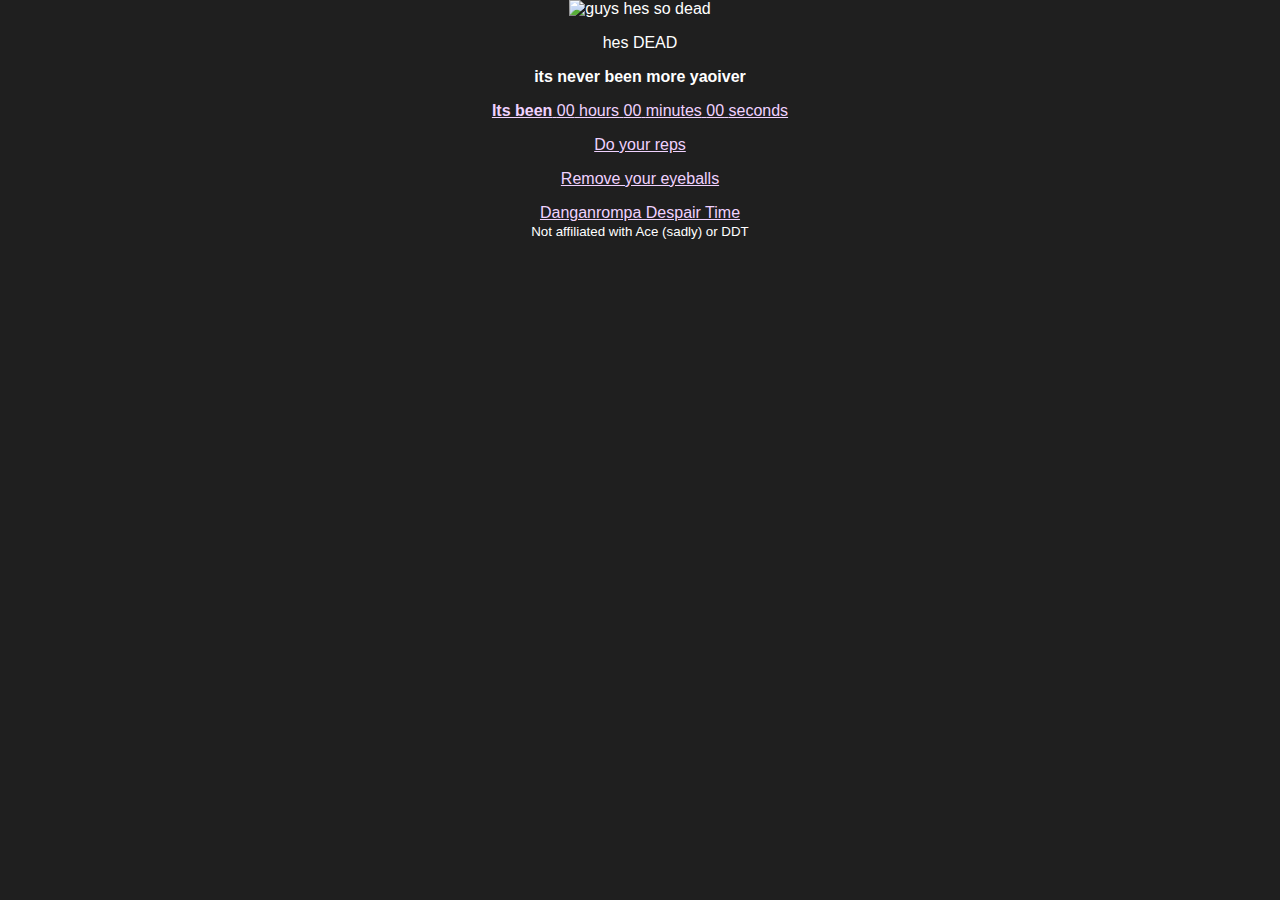
==== index.html @ 8df15bbe "On branch main  Initial commit  Changes to be committed: 	new file:   index.html" ====
<!DOCTYPE html>
<html lang="en">
<head>
    <meta charset="UTF-8">
    <meta name="viewport" content="width=device-width, initial-scale=1.0">
    <title>I MISS ACE</title>
    <script src="main.js"></script>
    <link rel="stylesheet" href="style.css" />
</head>
<body>
    <div id="__next"><div class="Home_site___fUQg"><div>
        <img class="Home_bigImage__Ywzfw" src="https://images2.imgbox.com/ab/54/1ApC0jQt_o.png" alt="guys hes so dead" style="width:500px;height:400px;">
        <div class="Home_streamInfo__Rymqo"><div class="Home_vstack__b9Rvs">
            <p class="Home_videoBoxCaption__Is0Me">hes DEAD</p><p><b>its never been more yaoiver</b></p></div>
            </div><div class="Home_streamInfo__Rymqo Home_pastStreamInfo__srKhb">
                <a href="https://www.youtube.com/watch?v=1JQ4PnqlnrM">
                    <b>Its been</b>
                    <span class="timeel hours">00</span>
                    <span class="timeel timeRefHours">hours</span>
                    <span class="timeel minutes">00</span>
                    <span class="timeel timeRefMinutes">minutes</span>
                    <span class="timeel seconds">00</span>
                    <span class="timeel timeRefSeconds">seconds</span>
                </a>
                </div><p><a href="reps.html">Do your reps</a></p>
                    <p><a href="https://archiveofourown.org/tags/Ace%20Markey%20(Danganronpa:%20Despair%20Time)/works">Remove your eyeballs</a>
                </p><footer>
                    <a href="https://www.youtube.com/@danganronpadespairtime">Danganrompa Despair Time</a>
                     <br><small>Not affiliated with Ace (sadly) or DDT</small></footer></div></div></div>
                     <script id="__NEXT_DATA__" type="application/json">{"props":{"pageProps":{"showDebugBar":false,"staleOnArrival":true,"absolutePrefix":"https://imissfauna.com","channelLink":"https://www.youtube.com/@CeresFauna","dynamic":{"initialImage":"imagesets/no-stream/imfine.jpg","usedImageSet":null,"status":1,"isError":false,"streamInfo":{"link":null,"title":null,"startTime":null,"thumbnail":null,"isMembersOnly":false,"streamType":1}}},"__N_SSP":true},"page":"/","query":{},"buildId":"t7RlJxmkXG3rlQ9dZ3NhZ","isFallback":false,"gssp":true,"locale":"en","locales":["en"],"defaultLocale":"en","scriptLoader":[]}</script>
                     <script src="https://www.googletagmanager.com/gtag/js?id=G-0PWKPBR4HM" data-nscript="afterInteractive"></script><script id="google-analytics" data-nscript="afterInteractive">
        window.dataLayer = window.dataLayer || [];
        function gtag(){dataLayer.push(arguments);}
        gtag('js', new Date());
        gtag('config', 'G-0PWKPBR4HM');
    </script><next-route-announcer><p aria-live="assertive" id="__next-route-announcer__" role="alert" style="border: 0px; clip: rect(0px, 0px, 0px, 0px); height: 1px; margin: -1px; overflow: hidden; padding: 0px; position: absolute; width: 1px; white-space: nowrap; overflow-wrap: normal;"></p></next-route-announcer>
</body>
</html>
---- style.css ----
element {
}
body, html {
  padding: 0;
  margin: 0;
  font-family: 'Source Sans Pro', 'Helvetica', 'Lucida Grande', 'Arial', sans-serif;
  background: #1f1f1f;
  color: white
}
* {
  -webkit-box-sizing: border-box;
  -moz-box-sizing: border-box;
  box-sizing: border-box;
  text-align: center;
}
a {
    color: rgb(240, 210, 255);
  }
.countup {
    text-align: center;
    margin: 120px;
}
  .wrapper > div img {
    display: none;
  }
  .rndmImage {
    background-size: contain;
    background-repeat: no-repeat;
    width: 500px;
    height: 500px;
    margin-left: auto;
    margin-right: auto;
  }
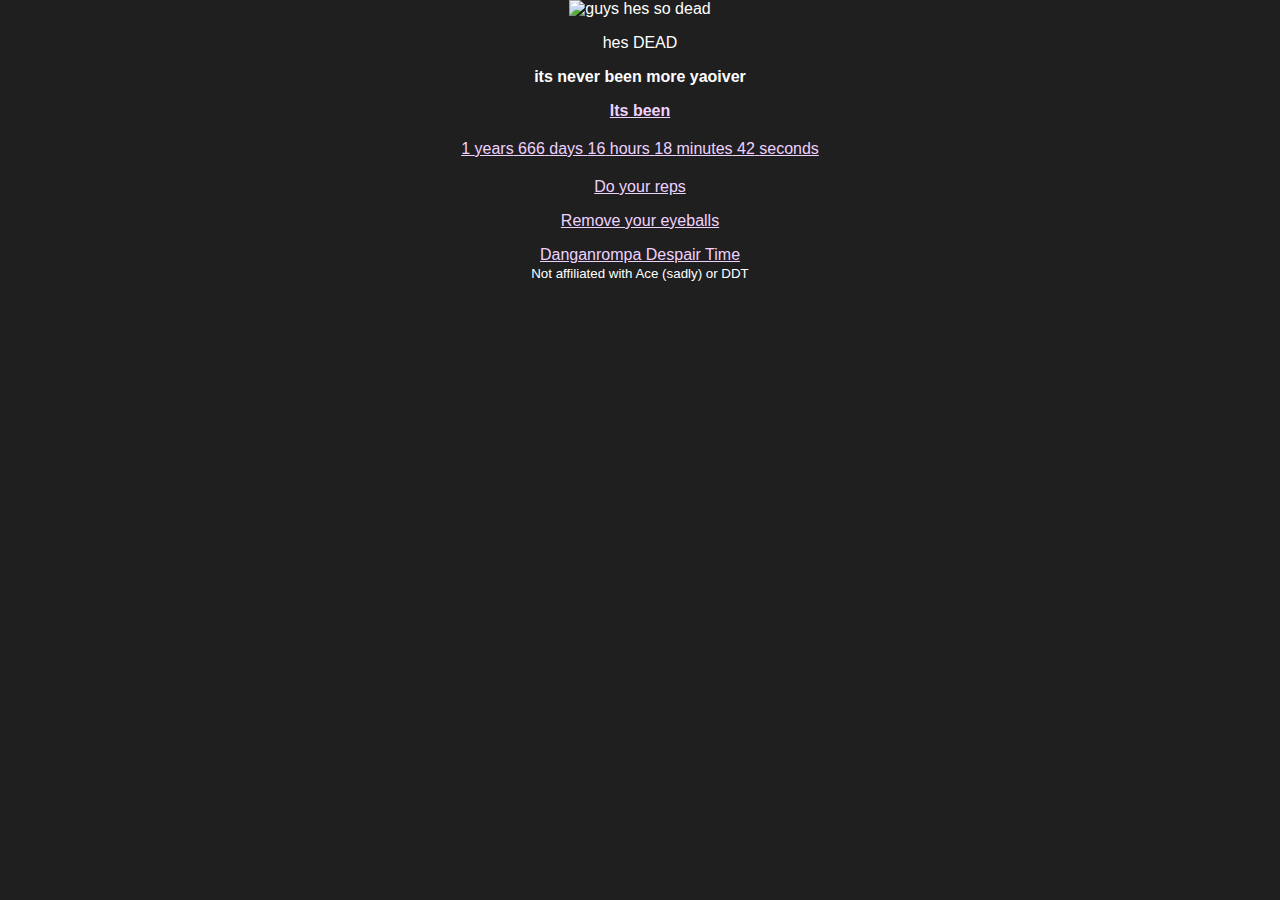
==== commit 82f6e5a5: "modified:   index.html" ====
--- a/index.html
+++ b/index.html
@@ -15,12 +15,19 @@
             </div><div class="Home_streamInfo__Rymqo Home_pastStreamInfo__srKhb">
                 <a href="https://www.youtube.com/watch?v=1JQ4PnqlnrM">
                     <b>Its been</b>
-                    <span class="timeel hours">00</span>
-                    <span class="timeel timeRefHours">hours</span>
-                    <span class="timeel minutes">00</span>
-                    <span class="timeel timeRefMinutes">minutes</span>
-                    <span class="timeel seconds">00</span>
-                    <span class="timeel timeRefSeconds">seconds</span>
+                    <div class="countup" id="countup1">
+                        <span class="timeel years">00</span>
+                        <span class="timeel timeRefYears">years</span>
+                        <span class="timeel days">00</span>
+                        <span class="timeel timeRefDays">days</span>
+                        <span class="timeel hours">00</span>
+                        <span class="timeel timeRefHours">hours</span>
+                        <span class="timeel minutes">00</span>
+                        <span class="timeel timeRefMinutes">minutes</span>
+                        <span class="timeel seconds">00</span>
+                        <span class="timeel timeRefSeconds">seconds</span>
+                      </div>
+                      
                 </a>
                 </div><p><a href="reps.html">Do your reps</a></p>
                     <p><a href="https://archiveofourown.org/tags/Ace%20Markey%20(Danganronpa:%20Despair%20Time)/works">Remove your eyeballs</a>
--- a/style.css
+++ b/style.css
@@ -1,5 +1,3 @@
-element {
-}
 body, html {
   padding: 0;
   margin: 0;
@@ -18,7 +16,7 @@
   }
 .countup {
     text-align: center;
-    margin: 120px;
+    margin: 20px;
 }
   .wrapper > div img {
     display: none;
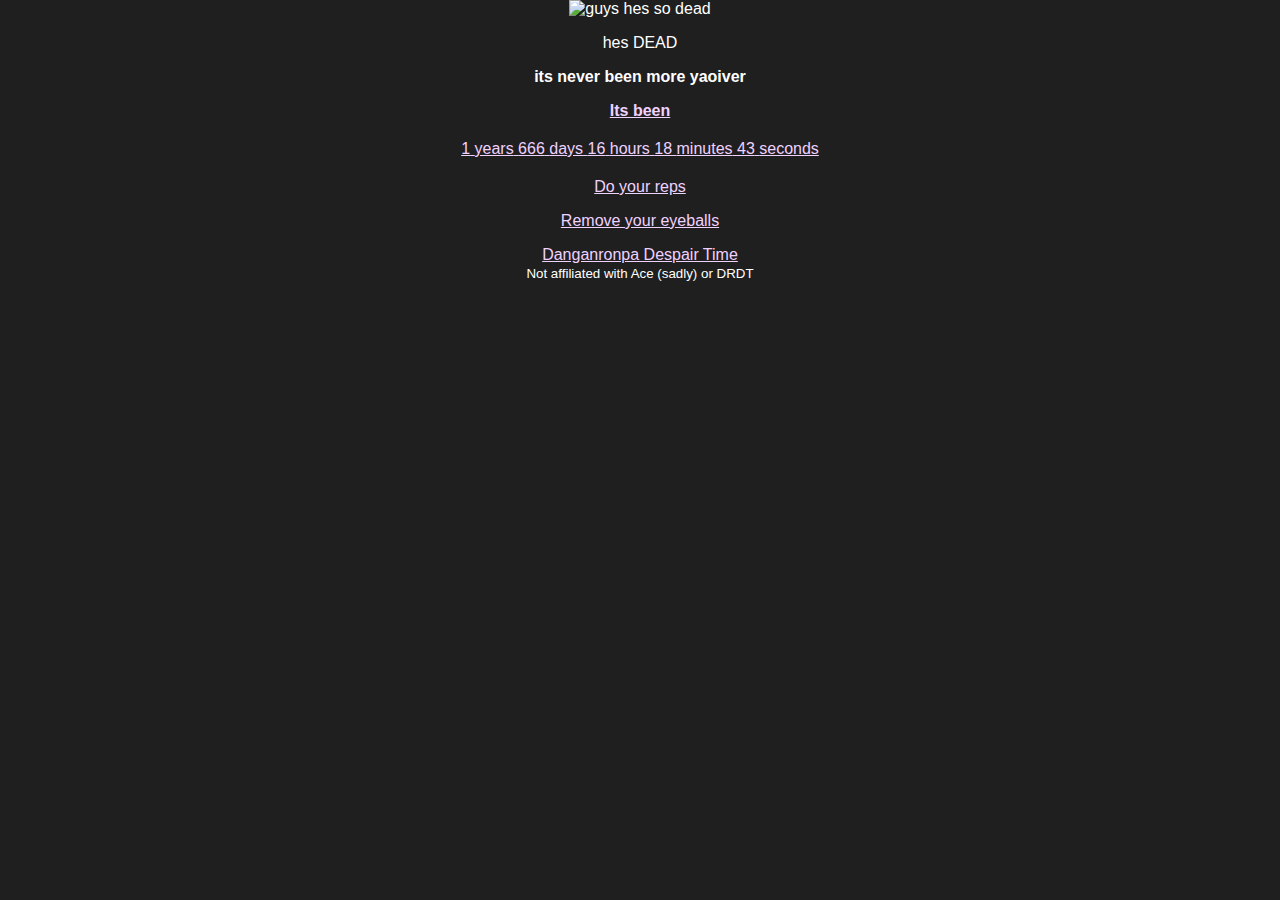
==== commit a240b426: "I suck at grammar" ====
--- a/index.html
+++ b/index.html
@@ -32,8 +32,8 @@
                 </div><p><a href="reps.html">Do your reps</a></p>
                     <p><a href="https://archiveofourown.org/tags/Ace%20Markey%20(Danganronpa:%20Despair%20Time)/works">Remove your eyeballs</a>
                 </p><footer>
-                    <a href="https://www.youtube.com/@danganronpadespairtime">Danganrompa Despair Time</a>
-                     <br><small>Not affiliated with Ace (sadly) or DDT</small></footer></div></div></div>
+                    <a href="https://www.youtube.com/@danganronpadespairtime">Danganronpa Despair Time</a>
+                     <br><small>Not affiliated with Ace (sadly) or DRDT</small></footer></div></div></div>
                      <script id="__NEXT_DATA__" type="application/json">{"props":{"pageProps":{"showDebugBar":false,"staleOnArrival":true,"absolutePrefix":"https://imissfauna.com","channelLink":"https://www.youtube.com/@CeresFauna","dynamic":{"initialImage":"imagesets/no-stream/imfine.jpg","usedImageSet":null,"status":1,"isError":false,"streamInfo":{"link":null,"title":null,"startTime":null,"thumbnail":null,"isMembersOnly":false,"streamType":1}}},"__N_SSP":true},"page":"/","query":{},"buildId":"t7RlJxmkXG3rlQ9dZ3NhZ","isFallback":false,"gssp":true,"locale":"en","locales":["en"],"defaultLocale":"en","scriptLoader":[]}</script>
                      <script src="https://www.googletagmanager.com/gtag/js?id=G-0PWKPBR4HM" data-nscript="afterInteractive"></script><script id="google-analytics" data-nscript="afterInteractive">
         window.dataLayer = window.dataLayer || [];
